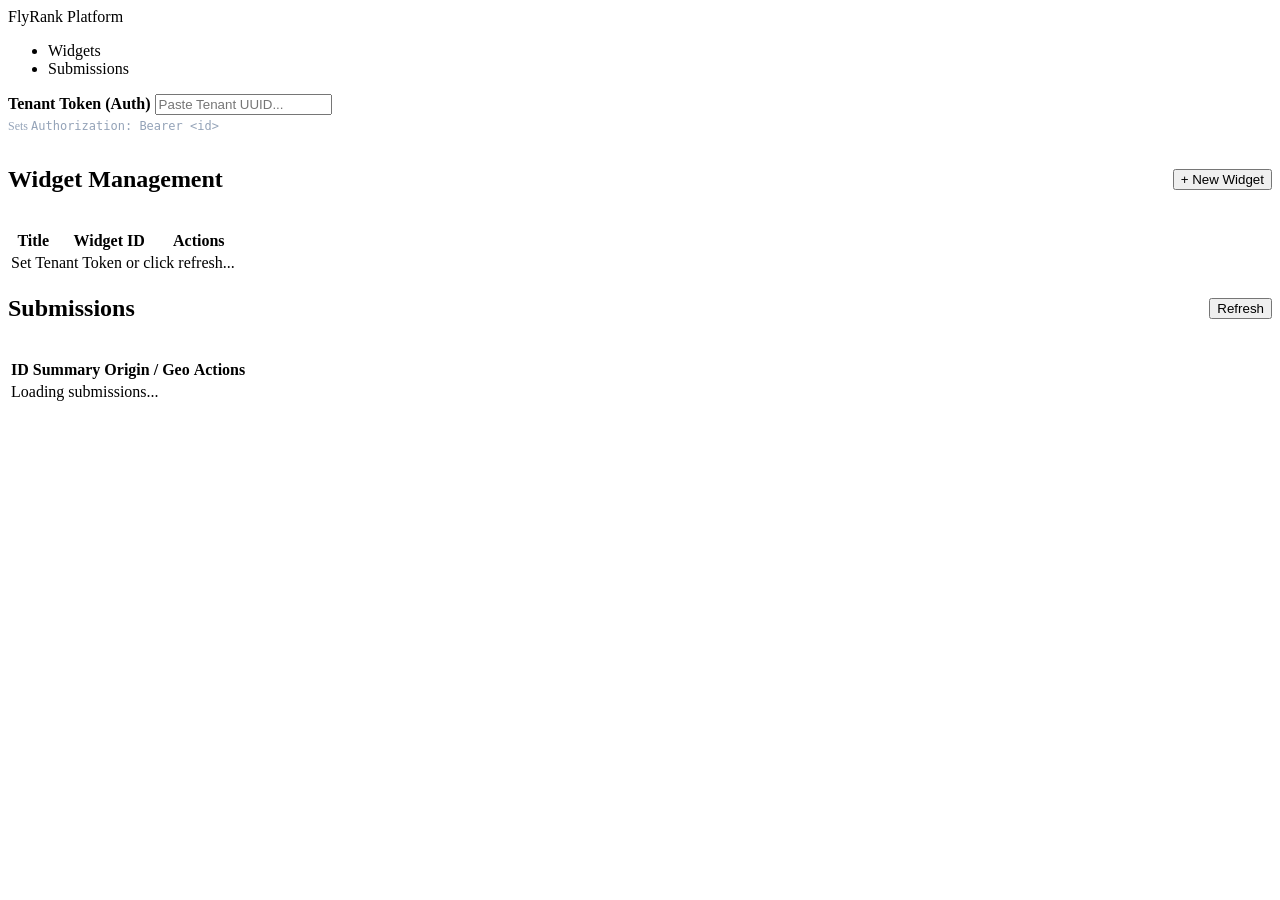
==== frontend/dashboard/index.html @ 03180d86 "feat: add tenant dashboard UI" ====
<!DOCTYPE html>
<html lang="en">
<head>
  <meta charset="UTF-8">
  <title>Tenant Dashboard — FlyRank</title>
  <link rel="stylesheet" href="/dashboard/app.css">
</head>
<body>

  <!-- Sidebar -->
  <aside class="sidebar">
    <div class="sidebar-header">FlyRank Platform</div>
    <ul class="nav-links">
      <li class="nav-item active" onclick="switchTab('widgets')">Widgets</li>
      <li class="nav-item" onclick="switchTab('submissions')">Submissions</li>
    </ul>

    <div class="auth-box">
      <label for="tenantToken"><strong>Tenant Token (Auth)</strong></label>
      <input type="text" id="tenantToken" placeholder="Paste Tenant UUID..." onchange="saveToken()">
      <p style="font-size: 0.75rem; color: #94a3b8; margin-top: 4px;">Sets <code>Authorization: Bearer &lt;id&gt;</code></p>
    </div>
  </aside>

  <!-- Main Content Area -->
  <main class="content">
    <div id="statusAlert"></div>

    <!-- WIDGETS VIEW -->
    <section id="widgetsSection" class="section active">
      <div style="display: flex; justify-content: space-between; align-items: center; margin-bottom: 1rem;">
        <h2>Widget Management</h2>
        <button class="btn btn-primary" onclick="showCreateWidgetModal()">+ New Widget</button>
      </div>

      <!-- Create Form (Hidden by default) -->
      <div id="createWidgetCard" class="card" style="display: none;">
        <h3>Create New Widget</h3>
        <div style="display: grid; gap: 0.75rem; max-width: 480px;">
          <div>
            <label>Title</label>
            <input type="text" id="newWidgetTitle" style="width: 100%; padding: 0.4rem;" placeholder="e.g. Contact Us">
          </div>
          <div>
            <label>Widget Type ID</label>
            <input type="text" id="newWidgetTypeId" style="width: 100%; padding: 0.4rem;" placeholder="Widget Type UUID">
          </div>
          <div>
            <label>Allowed Origins (comma-separated)</label>
            <input type="text" id="newWidgetOrigins" style="width: 100%; padding: 0.4rem;" placeholder="http://localhost:3000, https://example.com">
          </div>
          <div>
            <button class="btn btn-primary" onclick="createWidget()">Create</button>
            <button class="btn btn-secondary" onclick="hideCreateWidgetModal()">Cancel</button>
          </div>
        </div>
      </div>

      <!-- Widgets Table -->
      <div class="card">
        <table>
          <thead>
            <tr>
              <th>Title</th>
              <th>Widget ID</th>
              <th>Actions</th>
            </tr>
          </thead>
          <tbody id="widgetsTableBody">
            <tr><td colspan="3">Set Tenant Token or click refresh...</td></tr>
          </tbody>
        </table>
      </div>

      <!-- Field Configuration Panel -->
      <div id="fieldConfigCard" class="card" style="display: none;">
        <div style="display: flex; justify-content: space-between; align-items: center;">
          <h3 id="fieldConfigTitle">Configure Fields</h3>
          <button class="btn btn-secondary" onclick="closeFieldConfig()">Close</button>
        </div>
        <p style="color: #64748b; font-size: 0.85rem; margin-bottom: 1rem;">
          Configure display order and requirement status.
        </p>

        <div id="fieldConfigList"></div>

        <div style="margin-top: 1.25rem;">
          <button class="btn btn-primary" onclick="saveFieldConfiguration()">Save Configuration</button>
        </div>
      </div>
    </section>

    <!-- SUBMISSIONS VIEW -->
    <section id="submissionsSection" class="section">
      <div style="display: flex; justify-content: space-between; align-items: center; margin-bottom: 1rem;">
        <h2>Submissions</h2>
        <button class="btn btn-secondary" onclick="loadSubmissions()">Refresh</button>
      </div>

      <div class="card">
        <table>
          <thead>
            <tr>
              <th>ID</th>
              <th>Summary</th>
              <th>Origin / Geo</th>
              <th>Actions</th>
            </tr>
          </thead>
          <tbody id="submissionsTableBody">
            <tr><td colspan="4">Loading submissions...</td></tr>
          </tbody>
        </table>
      </div>

      <!-- Submission Detail Modal/Panel -->
      <div id="submissionDetailCard" class="card" style="display: none;">
        <h3>Submission Details</h3>
        <div id="submissionDetailBody"></div>
        <button class="btn btn-secondary" style="margin-top: 1rem;" onclick="closeSubmissionDetail()">Close</button>
      </div>
    </section>
  </main>

  <script src="/dashboard/app.js"></script>
</body>
</html>
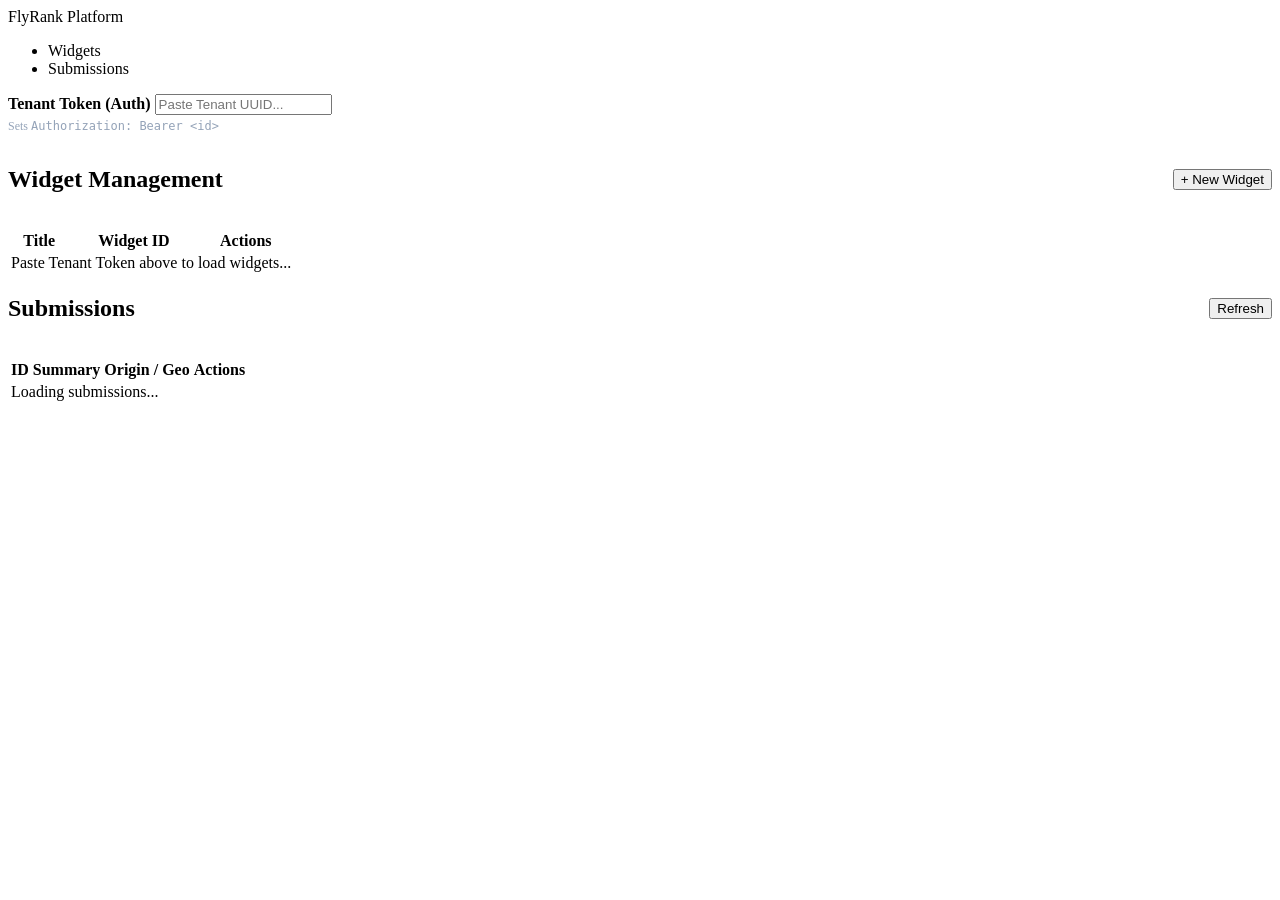
==== commit 7bebb048: "updated dashboard ui and script files" ====
--- a/frontend/dashboard/index.html
+++ b/frontend/dashboard/index.html
@@ -2,6 +2,7 @@
 <html lang="en">
 <head>
   <meta charset="UTF-8">
+  <meta name="viewport" content="width=device-width, initial-scale=1.0">
   <title>Tenant Dashboard — FlyRank</title>
   <link rel="stylesheet" href="/dashboard/app.css">
 </head>
@@ -67,7 +68,7 @@
             </tr>
           </thead>
           <tbody id="widgetsTableBody">
-            <tr><td colspan="3">Set Tenant Token or click refresh...</td></tr>
+            <tr><td colspan="3">Paste Tenant Token above to load widgets...</td></tr>
           </tbody>
         </table>
       </div>
